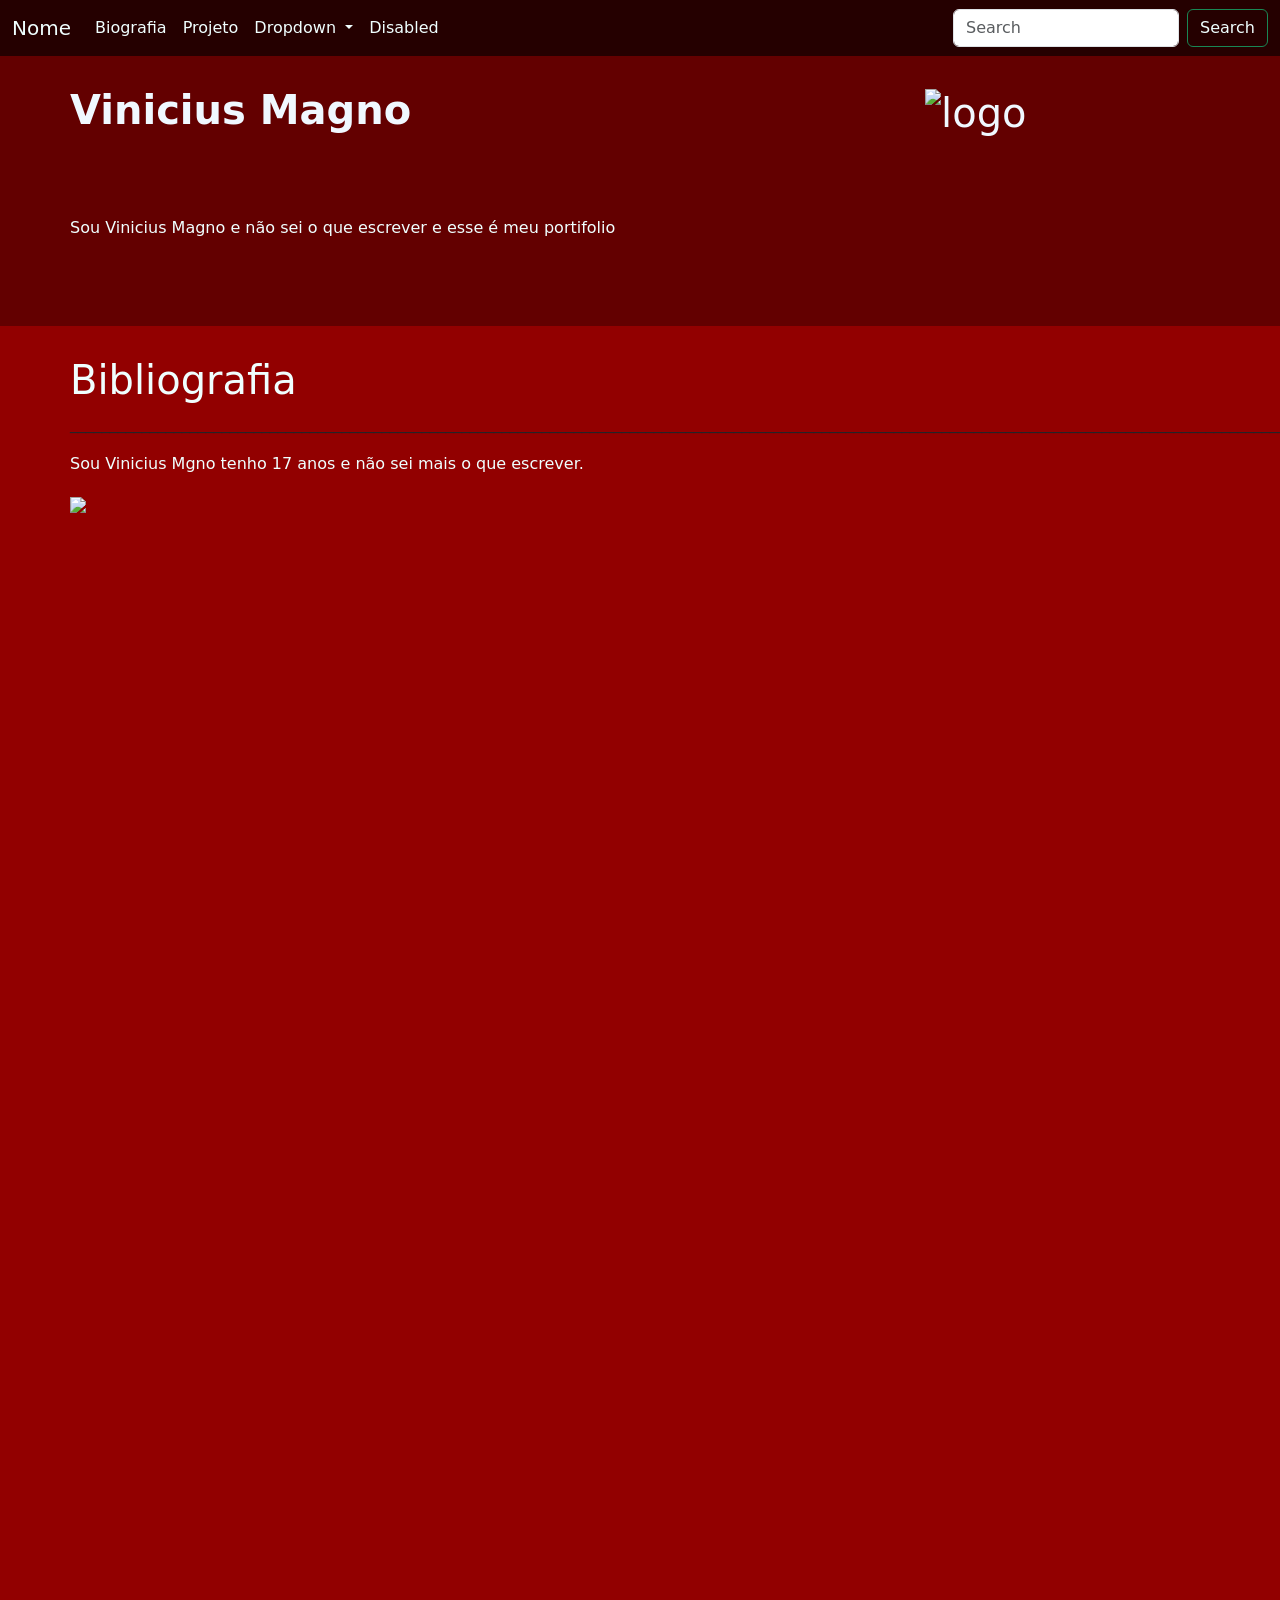
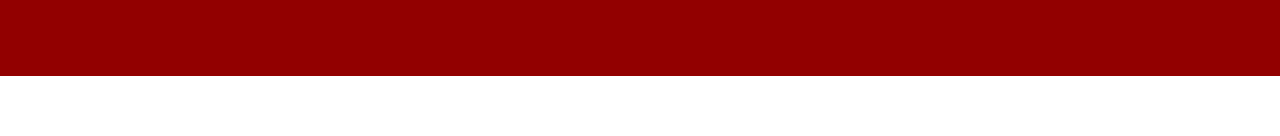
==== index.html @ 0e3d4c75 "Rename meuportifolio.html to index.html" ====
<!DOCTYPE html>
<html lang="en">
<head>
    <meta charset="UTF-8">
    <meta name="viewport" content="width=device-width, initial-scale=1.0">
    <title>Portifolio</title>
    <link href="https://cdn.jsdelivr.net/npm/bootstrap@5.3.8/dist/css/bootstrap.min.css" rel="stylesheet"
        integrity="sha384-sRIl4kxILFvY47J16cr9ZwB07vP4J8+LH7qKQnuqkuIAvNWLzeN8tE5YBujZqJLB" crossorigin="anonymous">
    <link rel="stylesheet" href="port.css">
</head>
<nav class="navbar navbar-expand-lg " style="background-color: #250000;">
    <div class="container-fluid">
        <a class="navbar-brand" href="#topo"; style="color: azure;">Nome</a>
        <button class="navbar-toggler" type="button" data-bs-toggle="collapse"
            data-bs-target="#navbarSupportedContent" aria-controls="navbarSupportedContent"
            aria-expanded="false" aria-label="Toggle navigation">
            <span class="navbar-toggler-icon"></span>
        </button>
        <div class="collapse navbar-collapse" id="navbarSupportedContent">
            <ul class="navbar-nav me-auto mb-2 mb-lg-0">
                <li class="nav-item">
                    <a class="nav-link active" aria-current="page" href="#caixa2"; style="color: azure;">Biografia</a>
                </li>
                <li class="nav-item">
                    <a class="nav-link" href="#caixa"; style="color: azure;">Projeto</a>
                </li>
                <li class="nav-item dropdown">
                    <a class="nav-link dropdown-toggle" href="#" role="button" data-bs-toggle="dropdown"
                        aria-expanded="false"; style="color: azure;">
                        Dropdown
                    </a>
                    <ul class="dropdown-menu">
                        <li><a class="dropdown-item" href="#">Action</a></li>
                        <li><a class="dropdown-item" href="#">Another action</a></li>
                        <li>
                            <hr class="dropdown-divider">
                        </li>
                        <li><a class="dropdown-item" href="#">Something else here</a></li>
                    </ul>
                </li>
                <li class="nav-item">
                    <a class="nav-link disabled" aria-disabled="true"; style="color: azure;">Disabled</a>
                </li>
            </ul>
            <form class="d-flex" role="search">
                <input class="form-control me-2" type="search" placeholder="Search" aria-label="Search" />
                <button class="btn btn-outline-success" type="submit"; style="color: azure;">Search</button>
            </form>
        </div>
    </div>
</nav>
<body>
    <div class="caixa">
        <div id="topo" class="topo">    
            <h1 style="color: aliceblue; display: inline;" ><strong > Vinicius Magno </strong> <img src="https://cdn-icons-png.flaticon.com/512/9187/9187604.png" alt="logo" width="400" height="200" style="margin-left: 500px;"></h1>
            <p style="color: azure;">Sou Vinicius Magno e não sei o que escrever e esse é meu portifolio</p>
        </div>
        <div class="content">
        </div>  
        <div id ="caixa2" class="caixa2">
            <h1 style="color: azure;">Bibliografia</h1>
            <p>[base64]</p>
            <p style="color: azure;">Sou Vinicius Mgno tenho 17 anos e não sei mais o que escrever.</p> 
            <img src="https://www.pngall.com/wp-content/uploads/13/Ichigo-Kurosaki-Bleach.png" ><img src="https://th.bing.com/th/id/R.dd72b50552efe6ace7dc2d90f91b38d0?rik=%2ftHd6NddOJv60Q&riu=http%3a%2f%2fwww.pngmart.com%2ffiles%2f11%2fLightning-Transparent-Background.png&ehk=XBr853B8qtCzqDDZO47YdQAxMQVbbk9sT0FR3zvheQI%3d&risl=&pid=ImgRaw&r=0" alt="">
        </div>
    </div>
</body>
</html>
---- port.css ----
.caixa {
    background-color: rgb(238, 255, 0);
    height: 100vh;
    display: grid;
    grid-template-columns: 1fr 2fr;
    grid-template-rows: 1fr 5fr;
}

.topo {
    background-color: rgb(99, 0, 0);
    display: grid;
    grid-row: 1/2;
    grid-column: 1/3;
    height: 30vh;
    padding-top: 30px;
    padding-inline-start: 70px;
    
}

.caixa2 {
    background-color: rgb(146, 0, 0);

    margin: 0px;
    grid-row: 2/3;
    grid-column: 1/3;
    height: 150vh;
    padding-top: 30px;
    padding-inline-start: 70px;
}

.content {

    padding: 30px;
}

.botaomeio {
    background-color: brown;
    align-items: center;
    color: aliceblue;
    padding: 20px;
    padding-left: 15px;
}
.sessao{
    background-color: rgb(119, 119, 119);
    display: grid;
    grid-row: 1/2;
    grid-column: 1/3;
}
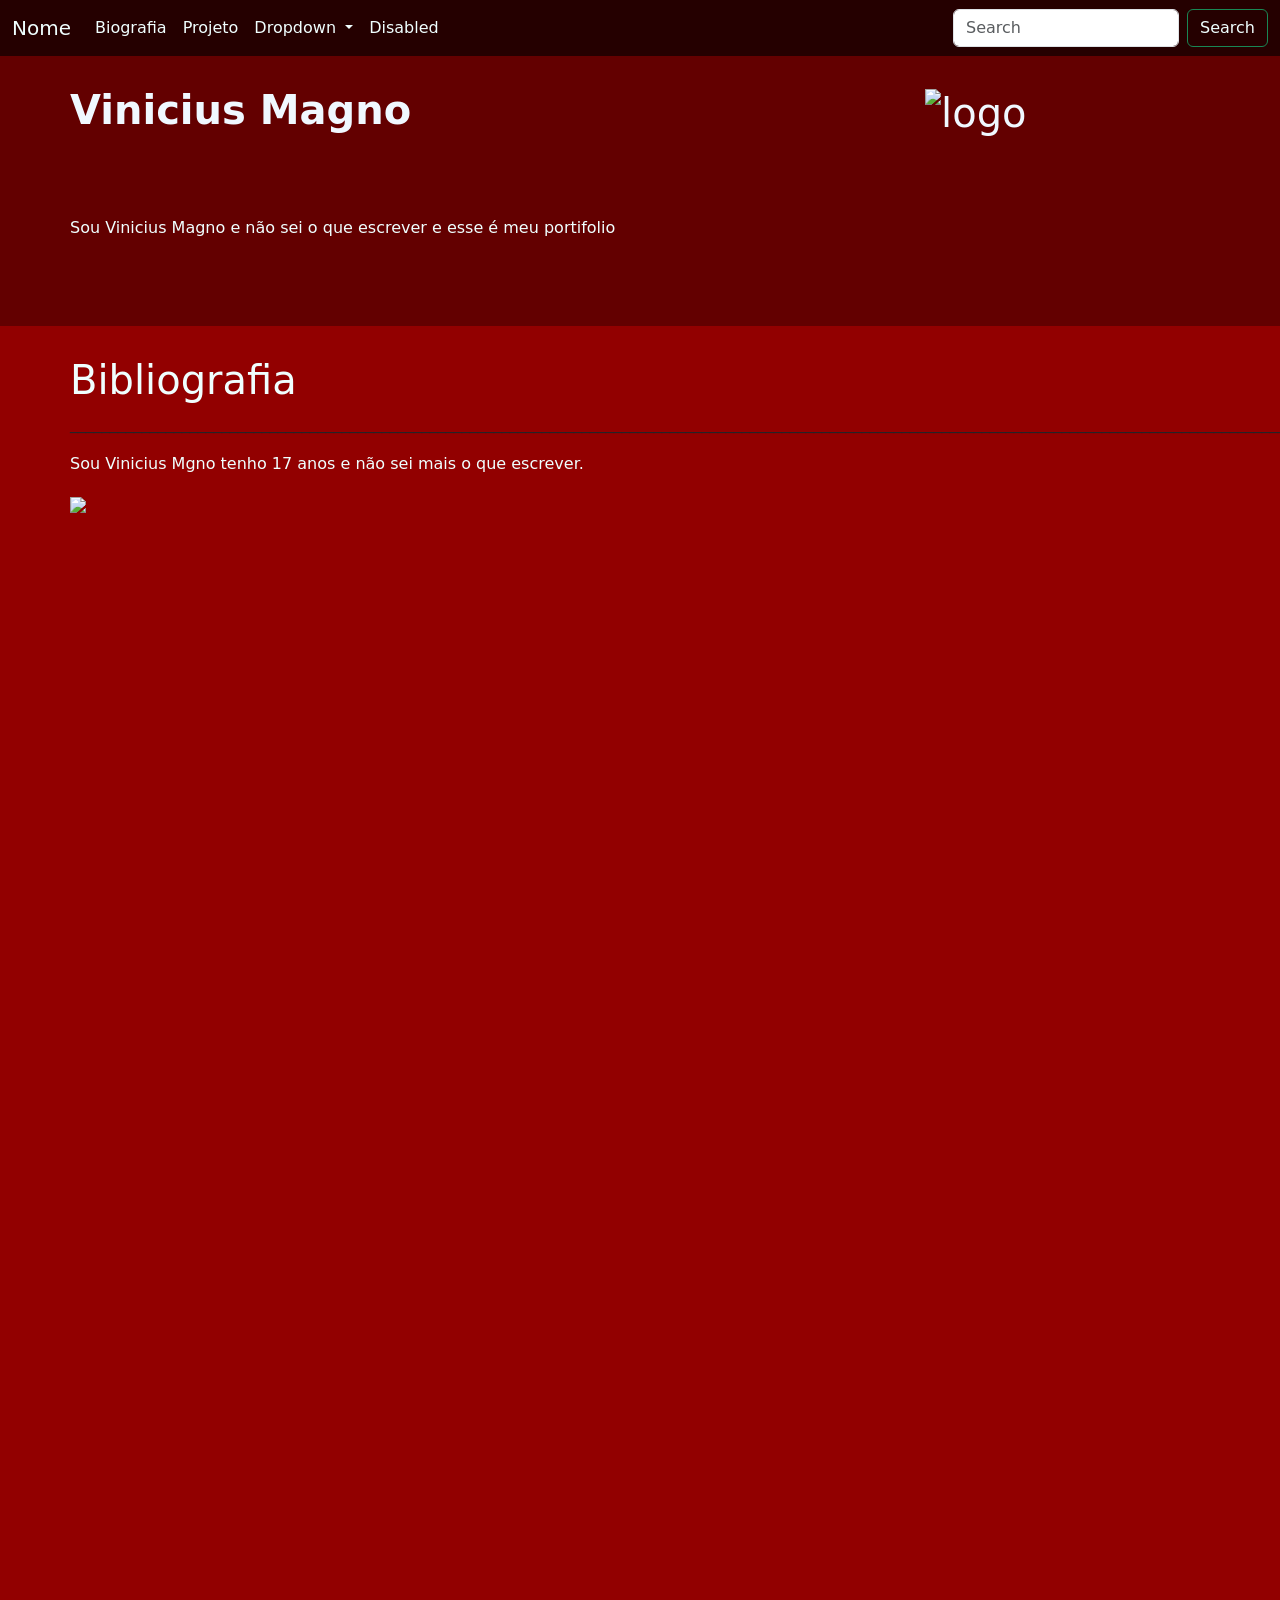
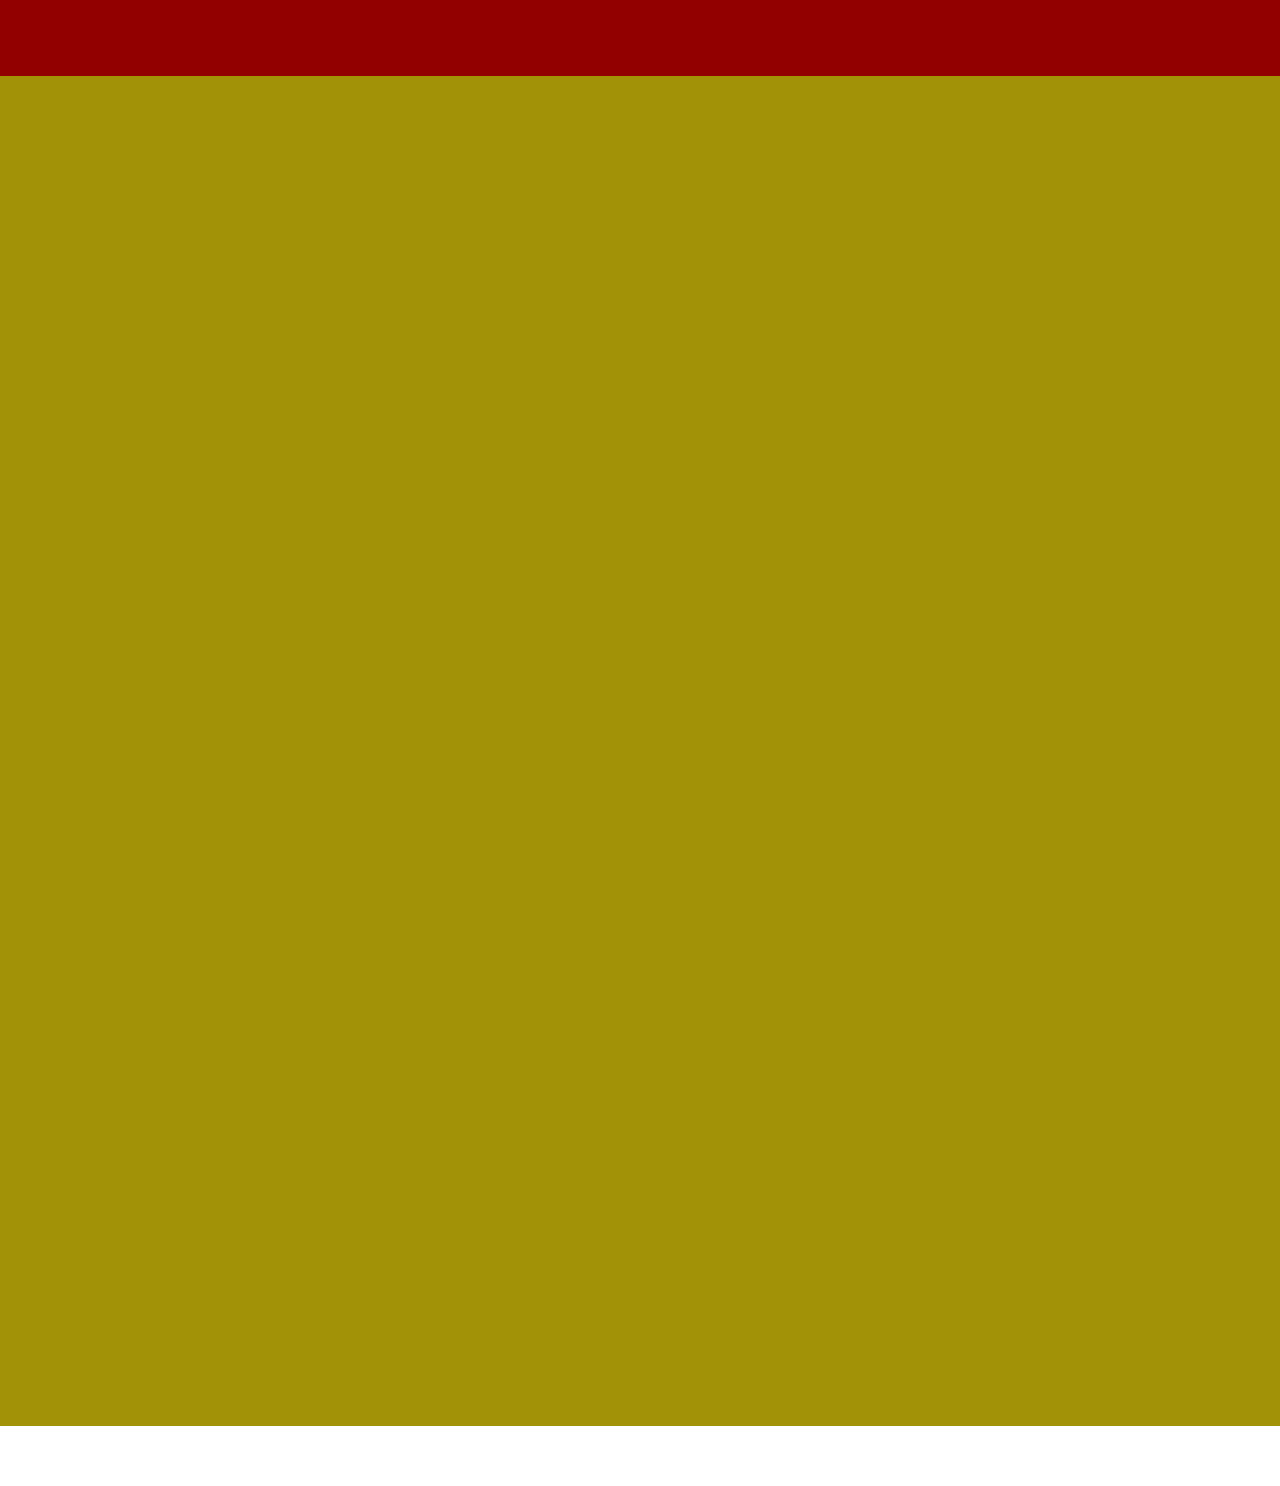
==== commit 29dec9db: "Rename meuportifolio.html to index.html" ====
--- a/index.html
+++ b/index.html
@@ -63,6 +63,9 @@
             <p style="color: azure;">Sou Vinicius Mgno tenho 17 anos e não sei mais o que escrever.</p> 
             <img src="https://www.pngall.com/wp-content/uploads/13/Ichigo-Kurosaki-Bleach.png" ><img src="https://th.bing.com/th/id/R.dd72b50552efe6ace7dc2d90f91b38d0?rik=%2ftHd6NddOJv60Q&riu=http%3a%2f%2fwww.pngmart.com%2ffiles%2f11%2fLightning-Transparent-Background.png&ehk=XBr853B8qtCzqDDZO47YdQAxMQVbbk9sT0FR3zvheQI%3d&risl=&pid=ImgRaw&r=0" alt="">
         </div>
+        <div class="caixa3">
+        
+        </div>
     </div>
 </body>
 </html>
--- a/port.css
+++ b/port.css
@@ -28,6 +28,16 @@
     padding-inline-start: 70px;
 }
 
+.caixa3 {
+    background-color: rgb(161, 146, 7);
+    margin: 0px;
+    grid-row: 3/4;
+    grid-column: 1/3;
+    height: 150vh;
+    padding-top: 30px;
+    padding-inline-start: 70px;
+}
+
 .content {
 
     padding: 30px;
